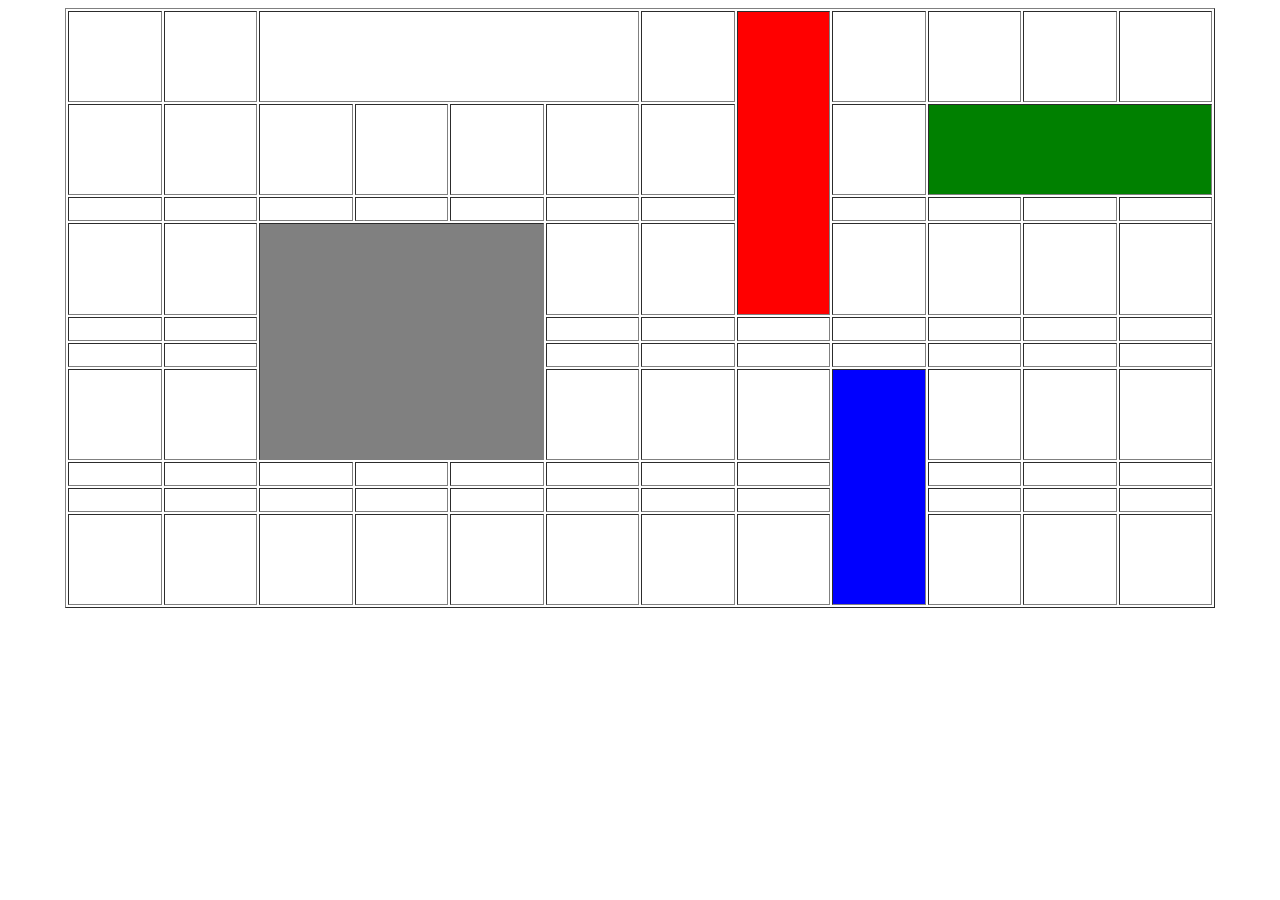
==== index.html @ 263fa18c "Add files via upload" ====
<!DOCTYPE html>
<html lang="en">
<head>
    <meta charset="UTF-8">
    <meta name="viewport" content="width=device-width, initial-scale=1.0">
    <meta http-equiv="X-UA-Compatible" content="ie=edge">
    <link rel="stylesheet" href="style.css">
    <title>Document</title>
</head>
<body >
    <table border="1" class="table3" >
        <tr>
            <td></td>
            <td></td>
            <td colspan="4"></td>
            <td></td>
            <td class="red" rowspan="4"></td>
            <td></td>
            <td></td>
            <td ></td>
            <td></td>
        </tr>
        <tr>
                <td></td>
                <td></td>
                <td></td>
                <td></td>
                
                <td></td>
                <td></td>
                <td></td>
                <td></td>
                <td class="green" colspan="3"></td>
                
        </tr>
        <tr >
                <td class="height3" ></td>
                <td></td>
                <td></td>
                <td></td>
                
                <td></td>
                <td></td>
                <td></td>
                <td></td>
                <td></td>
                <td></td>
                <td></td>
        </tr>
        <tr>
                <td></td>
                <td></td>
                <td class="white" colspan="3" rowspan="4"></td>
                
                <td></td>
                
                <td></td>
                <td></td>
                <td></td>
                <td></td>
                <td></td>
        </tr>
        <tr>
                <td class="height3"></td>
                <td></td>
                
                
                <td></td>
                <td></td>
                <td></td>
                <td></td>
                <td></td>
                <td></td>
                <td></td>
        </tr>
        <tr>
                <td class="height3"></td>
                <td></td>
                
                
                <td></td>
                <td></td>
                <td></td>
                <td></td>
                <td></td>
                <td></td>
                <td></td>
        </tr>
        <tr>
                <td></td>
                <td></td>
                
                
                <td></td>
                <td></td>
                <td></td>
                <td class="blue" rowspan="4"></td>
                <td></td>
                <td></td>
                <td></td>
        </tr>
        <tr>
                <td class="height3"></td>
                <td></td>
                <td></td>
                <td></td>
                <td></td>
                
                <td></td>
                <td></td>
                <td></td>
                <td ></td>
                <td></td>
                <td></td>
        </tr>
        <tr>
                <td class="height3"></td>
                <td></td>
                <td></td>
                <td></td>
                <td></td>
                
                <td></td>
                <td></td>
                <td></td>
                <td></td>
                <td></td>
                <td></td>
        </tr>
        <tr>
                <td></td>
                <td></td>
                <td></td>
                <td></td>
                <td></td>
                
                <td></td>
                <td></td>
                <td></td>
                <td></td>
                <td></td>
                <td></td>
        </tr>












    </table>
</body>
</html>
---- style.css ----
.table{
    width: 900px;
    height: 400px;
    margin: 0 auto;
    background-color: grey;
}

.p{
    text-align: center;
    font-size: 25px;
}

.height{
   height:  70px;
}

.table2{
    height: 600px;
    width: 900px;
    margin: 0 auto;

}

.height2{
    height: 170px;
}
.width{
    width: 200px;
}
.tfoot{
    height: 30px;;
}

.height3{
   height: 20px;
}

.table3{
    width: 1150px;
    height: 600px;
    margin: 0 auto;
}

.red{
background-color: red;
}
.blue{
    background-color: blue;
}
.green{
    background-color: green;
}
.white{
    background-color: grey;
}
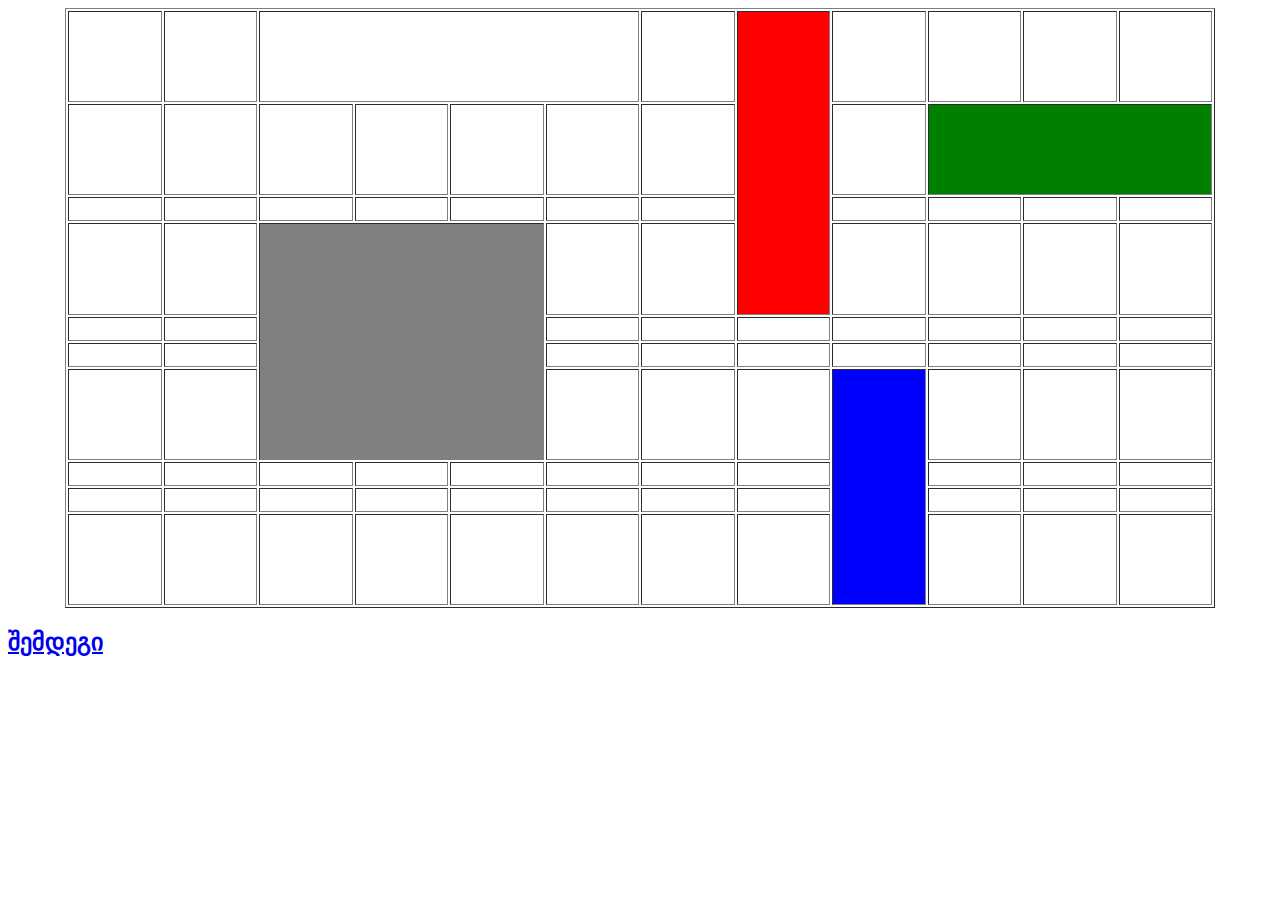
==== commit a8e50504: "added content" ====
--- a/index.html
+++ b/index.html
@@ -144,15 +144,10 @@
 
 
 
-
-
-
-
-
-
-
-
-
-    </table>
+   </table>
+    <h2>
+       <a href="page1.html"> შემდეგი</a>
+    </h2>
+    
 </body>
 </html>